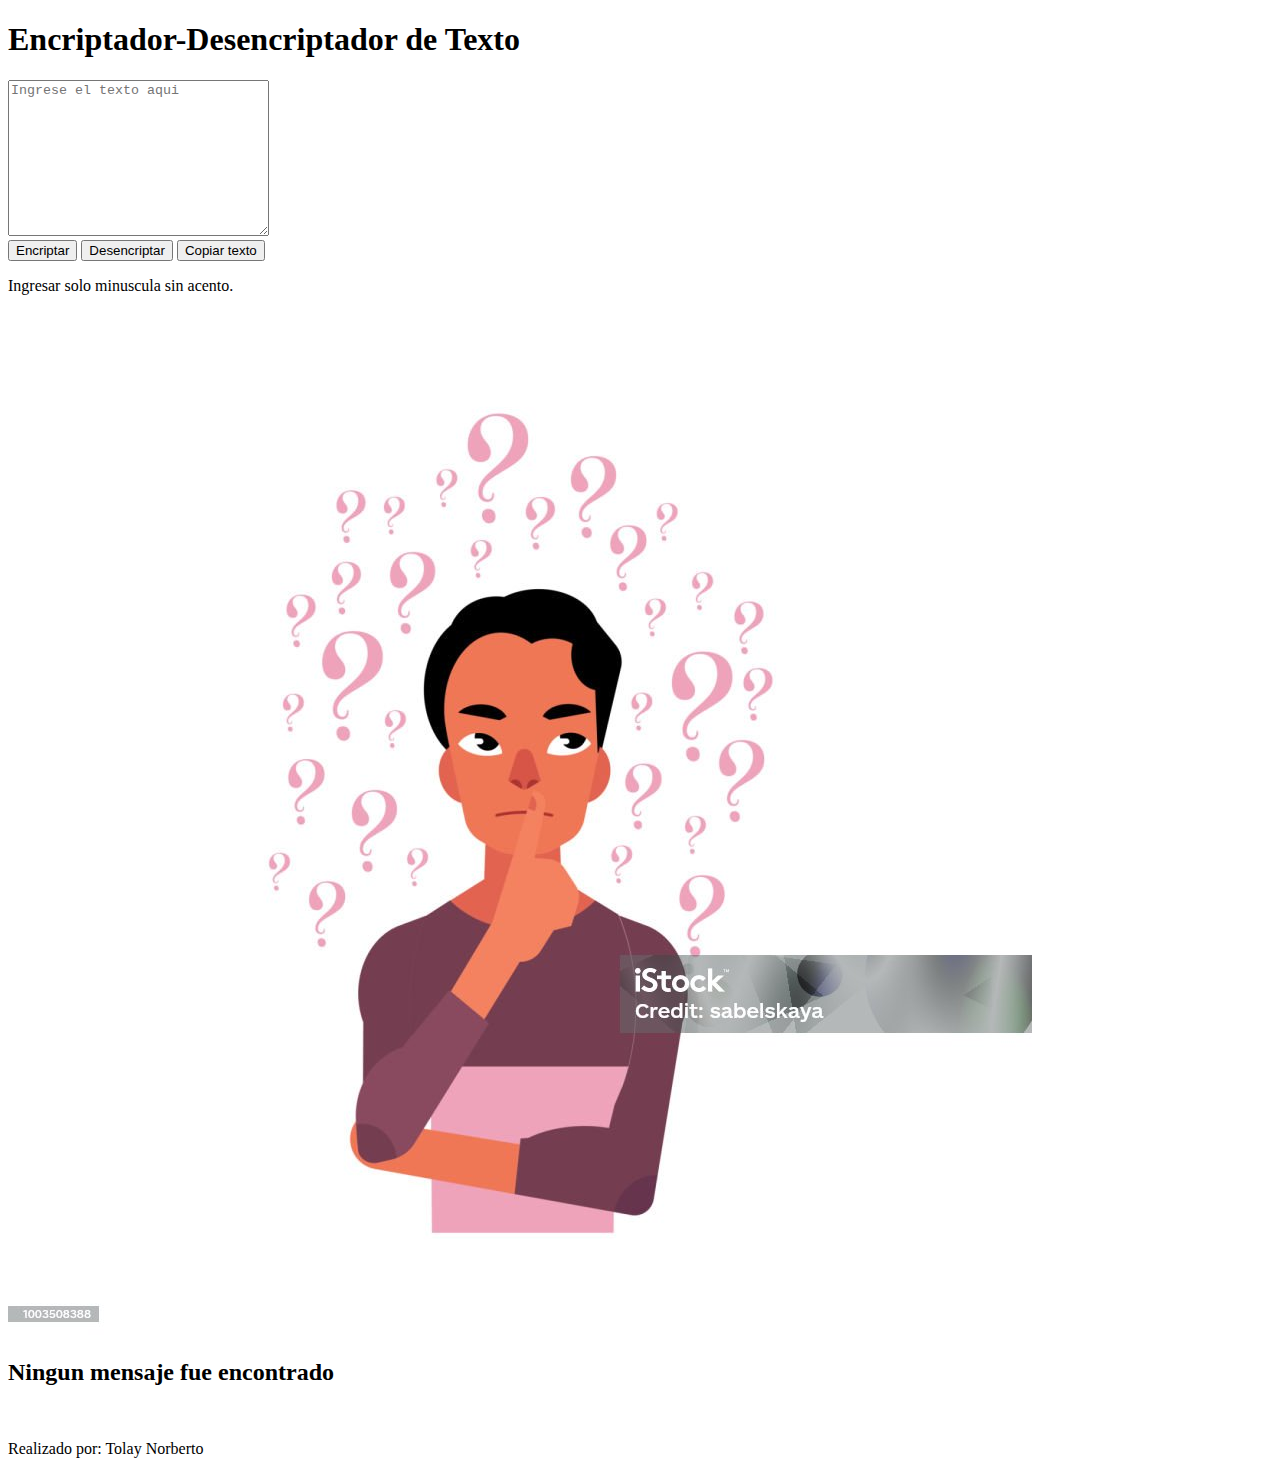
==== index.html @ a1afb592 "Primer Trabajo" ====
<!DOCTYPE html>
<html lang="es">
<head>
    <meta charset="UTF-8">
    <meta name="viewport" content="width=device-width, initial-scale=1.0">
    <title>Trabajo Practico</title>
    <link rel="stylesheet" href="./CSS/estilo.css">
</head>
<body>
    <header>
        <h1>Encriptador-Desencriptador de Texto</h1>
    </header>

    <div class="container">       
        <div class="encriptar">       
           <textarea id="texto"
            class="texto"  cols="30"
            rows="10" 
            placeholder="Ingrese el texto aqui"
            ></textarea>
            
        </div>
        <div class="botones">
            <button class="btn-encriptar" onclick="encriptar()" type="button">Encriptar</button>
            <button class="btn-desencriptar" onclick="desencriptar()" type="button">Desencriptar</button>
            <button class="btn-copia" onclick="copyToClipboard()" type="button">Copiar texto</button>
        </div>
        
        <div id="error-mensaje"></div>
            <div class="termino">
                <p class="termino-parrafo">
                    Ingresar solo minuscula sin acento.
                </p>

            </div>
    
        <div class="encriptado">
            <div class="mensaje-encriptado" id="mensaje-encriptado">
              <img class="encriptado-img" src="./imagenes/buscador.jpg" alt="" id="muñeco">
                <h2 id="titulo-mensaje">Ningun mensaje fue encontrado</h2>
                <p id="parrafo"> </p>
                
                <!--<textarea name="texto" 
                class="texto"
                id="texto"
                
                ></textarea>-->
            </div>
        </div>   
         
    </div>
    <script src="./js/main.js"></script>
   
</body>
<br>
<footer class="footer">
    <p class="pie">Realizado por: Tolay Norberto</p>
</footer>

</html>
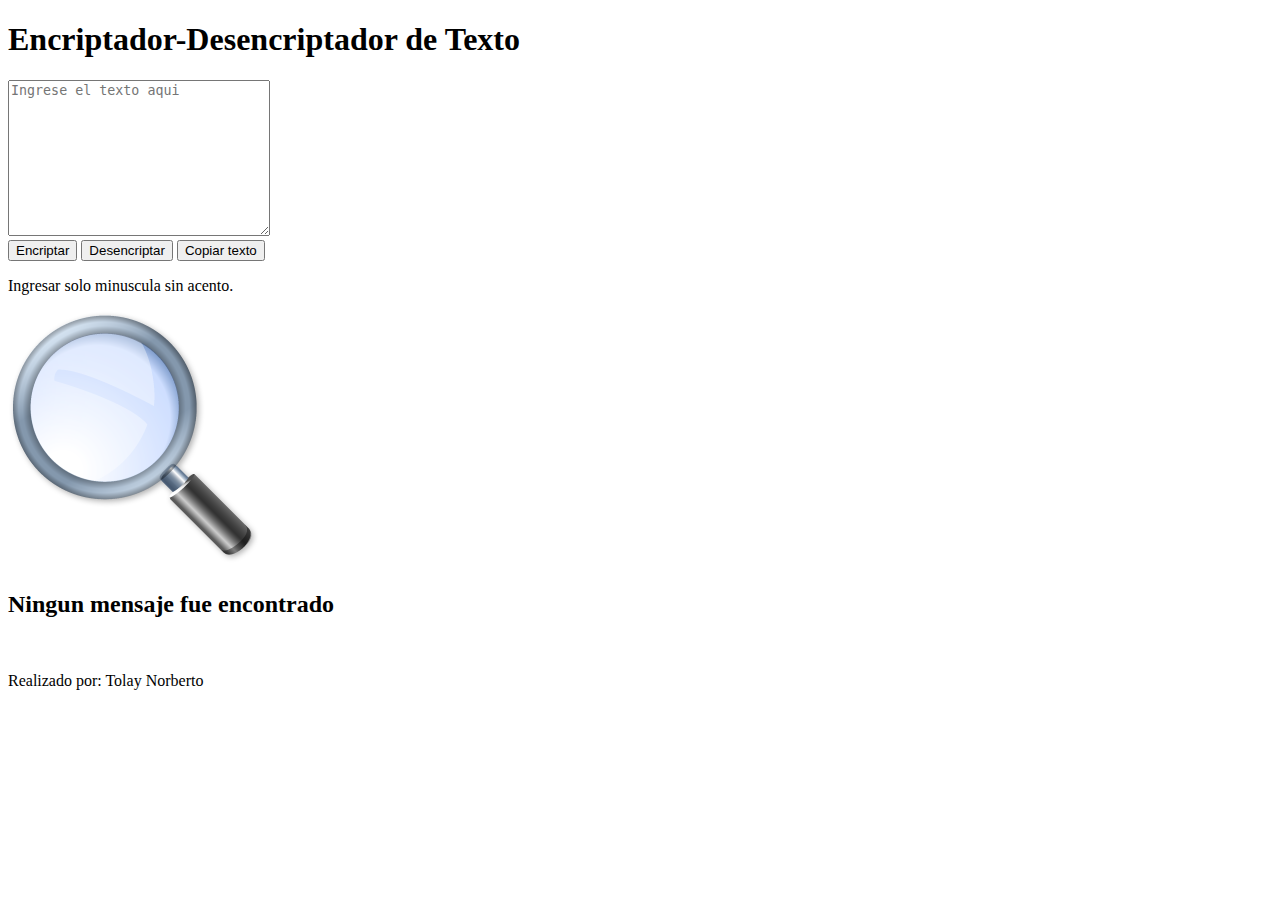
==== commit eb7f0bb3: "Modifica los archivos css y index" ====
--- a/index.html
+++ b/index.html
@@ -35,8 +35,8 @@
             </div>
     
         <div class="encriptado">
-            <div class="mensaje-encriptado" id="mensaje-encriptado">
-              <img class="encriptado-img" src="./imagenes/buscador.jpg" alt="" id="muñeco">
+            <img class="encriptado-img" src="./imagenes/icono.png" alt="" id="muñeco">
+          <div class="mensaje-encriptado" id="mensaje-encriptado">  
                 <h2 id="titulo-mensaje">Ningun mensaje fue encontrado</h2>
                 <p id="parrafo"> </p>
                 
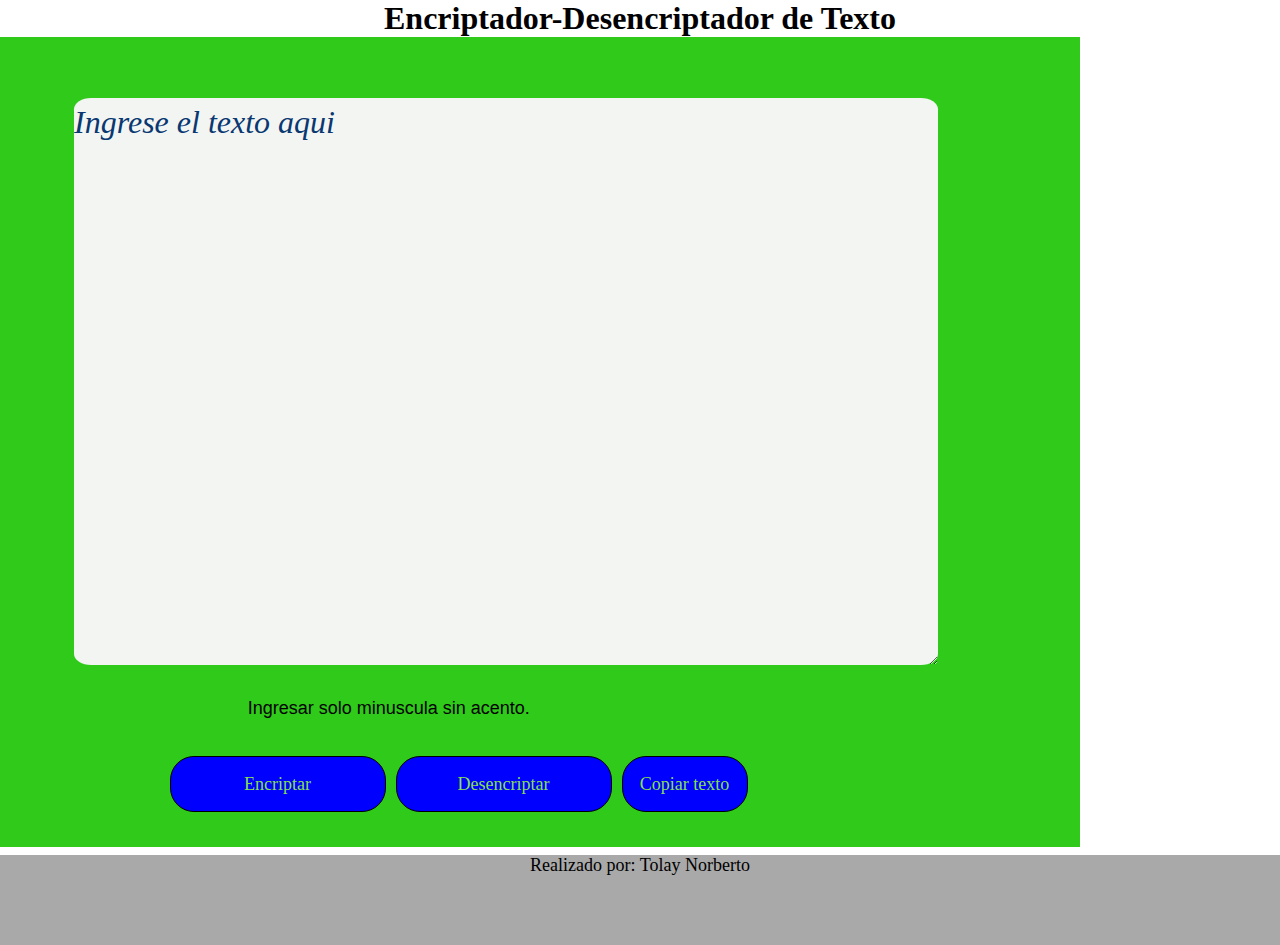
==== commit c23f82c2: "modifico enlace css" ====
--- a/index.html
+++ b/index.html
@@ -4,7 +4,7 @@
     <meta charset="UTF-8">
     <meta name="viewport" content="width=device-width, initial-scale=1.0">
     <title>Trabajo Practico</title>
-    <link rel="stylesheet" href="./CSS/estilo.css">
+    <link rel="stylesheet" href="./css/estilo.css">
 </head>
 <body>
     <header>
--- a/css/estilo.css
+++ b/css/estilo.css
@@ -0,0 +1,469 @@
+*{
+    margin: 0;
+    padding: 0;
+}
+
+h1{
+    font-family: 'Inter';
+    font-size: 32px;
+    color: #000000;
+    text-align: center;
+}
+.container{
+    position:absolute;
+    width: 120vh;
+    height: 90vh;
+    text-align: center;
+    background-color:rgb(47, 202, 26);
+}
+
+.texto{                 
+    position: absolute;
+    width: 80%;
+    height: 70%;
+    left: 5%;
+    top: 5%;
+    margin: 20px;
+    border: none;
+    border-radius: 2%;
+    font-family: "Inter";
+    font-style: italic;
+    font-size: 32px;
+    font-weight: 400;
+    line-height: 150%;
+    background-color: #f3f5f3;
+    color: black;
+}
+
+.texto::placeholder{
+    color: #0a3871;
+}
+
+.texto:focus,
+.texto:active{
+    border: none;
+    outline: none;
+}
+
+.termino{
+    width: 60%;
+    height: 90%;
+}
+.termino-parrafo{
+    font-size: 18px;
+    font-family: 'arial';
+    text-align: center;
+    position: relative;
+    left: 10%;
+    height: 8px;
+    top: 90%;
+    
+}
+
+.botones{
+    display: flex;
+    flex-direction: row;
+    align-items: flex-start;
+    padding: 1% 0;
+    position: absolute;
+    width: 80%;
+    left: 12%;
+    top: 85%;
+}
+.btn-encriptar{
+    align-items: center;
+    justify-content: center;
+    padding: 2%;
+    width: 25%;
+    gap: 8px;
+    margin: 20px;
+    margin-right: 5px;
+    margin-left: 40px;
+    background-color: blue;
+    border: 1px solid #000000;
+    border-radius: 24px;
+    font-family: "Inter";
+    font-size: 18px;
+    line-height: 19px;
+    text-align: center;
+    color: #84df50;
+}
+.btn-desencriptar{
+    box-sizing: border-box;
+    display: flex;
+    align-items: flex-start;
+    flex-direction: row;
+    justify-content: center;
+    padding: 2%;
+    margin: 20px;
+    margin-right: 5px;
+    margin-left: 5px;
+    gap: 8%;
+    width: 25%;
+    background: blue;
+    border: 1px solid #000000;
+    border-radius: 24px;
+    font-family: 'Inter';
+    font-weight: 400;
+    font-size: 18px;
+    line-height: 19px;
+    text-align: center;
+    color: #84df50;
+}
+.btn-copia{
+    box-sizing: border-box;
+    border: 1px solid black;
+    font-size: 18px;
+    font-family: "Inter";
+    color: #84df50;
+    background-color: blue;
+    border: 1px solid #000000;
+    border-radius: 24px;
+    gap: 8%;
+    padding: 2%;
+    margin: 20px;
+    margin-left: 5px;
+    font-weight: 400;
+    line-height: 19px;
+
+}
+.btn-encriptar:hover,
+.btn-desencriptar:hover,
+.btn-copia:hover{
+    margin: 0.3%;
+    width: 24.5%;
+    padding: 1.8%;
+
+}
+.encriptado{
+    display: flex;
+    justify-content: center;
+    align-items: center;
+    position: absolute;
+    width: 40%;
+    height: 90%;
+    left: 120%;
+    margin: 2%;
+    padding: 10px;
+    top: 0.2%;
+    background-color: #f3f5f3;
+    box-shadow: 0px 24px 32px --8px rgba(0, 0, 0, 0.08);
+    border-radius: 32px;
+}
+.mensaje-encriptado{
+    display: flex;   
+    padding: 1%;
+    align-items: center;
+    justify-content: center;
+    flex-direction: column;
+    width: 100%;
+    gap: 16px;
+    position: absolute;
+    top: 65%;
+    text-align: center;
+}
+
+.encriptado-img{
+    position: absolute;
+    width: 80%;
+    height: 50%;
+    top: 10%;
+    
+}
+
+#error-mensaje{
+    font-family: "Inter";
+    font-size: 24px;
+    margin: 5px;
+}
+.footer{
+    position: absolute;
+    top:95%;
+    width:100%;
+    height: 10%;
+    background-color:darkgray;
+    margin: 0%;
+    padding: 0%;
+}
+.pie{
+    font-size: 18px;
+    font-family: "Inter";
+    text-align: center;
+    color: black;
+}
+
+/* Responsive */
+
+@media (max-width: 1024px) { 
+    .container{
+        display: flex;
+        flex-direction: row;
+        background-color: #3333FF;
+    }
+    .encriptar{
+        width: 100%;
+    }
+    h1{
+        font-family: 'Inter';
+        width: 80%;
+        font-size: 32px;
+        color: #000000;
+        text-align: center;
+    }
+    .texto{
+        width: 80%;
+        height: 40%;
+        left: 1%;
+        top: 5%;
+    }
+    .termino{
+        width: 80%;
+        left: 10%;
+        top: 67%;
+    }
+    .termino p{
+        right: 0%;
+        font-size: 16px;
+    }
+    .botones{
+        width: 80%;
+        height: 10%;
+        top: 70%;
+    }
+    .btn-encriptar,
+    .btn-desencriptar,
+    .btn-copia{
+        
+        width: 48%;
+        border-radius: 16px;
+    }
+    .btn-encriptar:hover,
+    .btn-desencriptar:hover,
+    .btn-copia:hover{
+        margin: 0.3%;
+        width: 47.5%;
+        padding: 1.8%;
+    }
+    .encriptado{
+        width: 60%;
+        height: 40%;
+        left: 10%;
+        top: 100%;
+    }
+    .mensaje-encriptado{
+        width: 100%;
+        top: 5%;
+    }
+    .mensaje-encriptado h2{
+        width: 60%;
+        font-family: 'Inter';
+        font-size: 24px;
+        font-weight: 700;
+        font-style: normal;
+        line-height: 120%;
+        text-align: center;
+        color: #343a40;
+    }
+    
+    .mensaje-encriptado p{
+        font-family: 'Inter';
+        width: 80%;
+        font-style: normal;
+        font-weight: 400;
+        font-size: 16px;
+        line-height: 150%;
+        text-align: center;
+        color:#495057;
+    }
+    .encriptado-img{
+        width: 50%;
+        height: 40%;
+        top: 10;
+        margin: 10px;
+        
+    }
+    .error-mensaje{
+        width: 3%;
+        top: auto;
+        margin: 1%;
+        padding: 1.5%;
+    }
+    .footer{
+        width: 100%;
+        height: 10%;
+        margin: 1.5%;
+        padding: 1%;
+    } 
+    } 
+/* Responsive design */    
+   @media (max-width: 768px) { 
+    .container{
+        width: 100%;
+        display: flex;
+        flex-direction: row;
+        background-color: #ff33FF;
+    }
+    .encriptar{
+        width: 100%;
+    } 
+     
+    h1{
+        font-family: 'Inter';
+        font-size: 32px;
+        color: #000000;
+        text-align: center;
+    }
+    .texto{
+        width: 80%;
+        height: 40%;
+        left: 1%;
+        top: 5%;
+    }
+    .termino{
+        width:40%;
+        left: 10%;
+        top: 67%;
+    }
+    .termino p{
+        top: 70%;
+        left: 1%;
+        margin: 1%;
+        font-size: 16px;
+    }
+    .botones{
+        width: 80%;
+        height: 10%;
+        top: 70%;
+    }
+    .btn-encriptar,
+    .btn-desencriptar,
+    .btn-copia{
+        margin: 0.5%;
+        width: 68%;
+        border-radius: 16px;
+    }
+    .btn-encriptar:hover,
+    .btn-desencriptar:hover,
+    .btn-copia:hover{
+        margin: 0.3%;
+        width: 47.5%;
+        padding: 1.8%;
+    }
+    .encriptado{
+        width: 80%;
+        height: 40%;
+        left: 10%;
+        top: 100%;
+    }
+    .mensaje-encriptado{
+        width: 100%;
+        top: 5%;
+    }
+    .encriptado-img{
+        width: 50%;
+        top: 0;
+        display: none;
+        visibility: hidden;
+    }
+    .error-mensaje{
+        width: 3%;
+        top:0.5%;
+        margin: 1%;
+        padding: 1.5%;
+    }
+    .footer{
+        width: 100%;
+        height: 10%;
+        top: 150%;
+        margin: 1.5%;
+        padding: 1%;
+    }
+   } 
+   @media (max-width: 480px) { 
+    .container{
+        display: flex;
+        flex-direction: row;
+        background-color: #339933;
+    }
+    .encriptar{
+        width: 100%;
+    } 
+     
+    h1{
+        font-family: 'Inter';
+        font-size: 32px;
+        color: #000000;
+        text-align: center;
+    } 
+    .texto{
+        width: 80%;
+        height: 40%;
+        left: 1%;
+        top: 5%;
+    }
+    .termino{
+        width: 80%;
+        left: 10%;
+        top: 67%;
+    }
+    .termino p{
+        font-size: 16px;
+    }
+    .botones{
+        width: 80%;
+        height: 10%;
+        top: 70%;
+    }
+    .btn-encriptar,
+    .btn-desencriptar,
+    .btn-copia{
+        width: 48%;
+        border-radius: 16px;
+    }
+    .btn-encriptar:hover,
+    .btn-desencriptar:hover,
+    .btn-copia:hover{
+        margin: 0.3%;
+        width: 47.5%;
+        padding: 1.8%;
+    }
+    .encriptado{
+        width: 60%;
+        height: 40%;
+        left: 10%;
+        top: 100%;
+    }
+    .mensaje-encriptado{
+        width: 100%;
+        top: 5%;
+    }
+    .encriptado-img{
+        width: 50%;
+        top: 0;
+        display: none;
+        visibility: hidden;
+    }
+    .error-mensaje{
+        width: 3%;
+        top: auto;
+        margin: 1%;
+        padding: 1.5%;
+    }
+    .footer{
+        width: 100%;
+        height: 10%;
+        top: 150%;
+        margin: 1.5%;
+        padding: 1%;
+    }
+   
+}
+
+
+
+
+
+
+
+
+
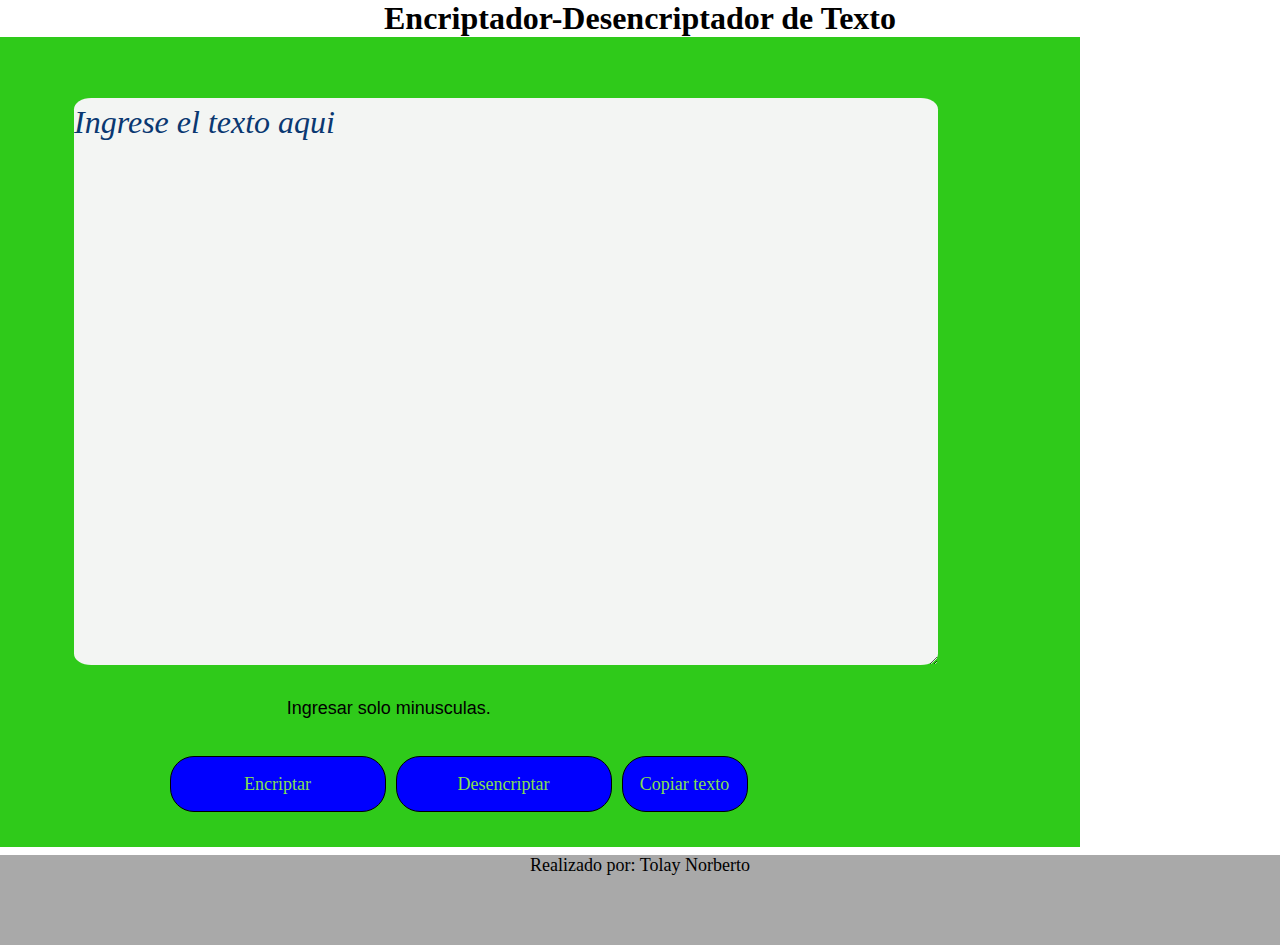
==== commit 157725cc: "Modifico el archivo index, js y css" ====
--- a/index.html
+++ b/index.html
@@ -29,9 +29,7 @@
         <div id="error-mensaje"></div>
             <div class="termino">
                 <p class="termino-parrafo">
-                    Ingresar solo minuscula sin acento.
-                </p>
-
+                    Ingresar solo minusculas. </p>
             </div>
     
         <div class="encriptado">
--- a/css/estilo.css
+++ b/css/estilo.css
@@ -1,469 +1,466 @@
-*{
-    margin: 0;
-    padding: 0;
-}
-
-h1{
-    font-family: 'Inter';
-    font-size: 32px;
-    color: #000000;
-    text-align: center;
-}
-.container{
-    position:absolute;
-    width: 120vh;
-    height: 90vh;
-    text-align: center;
-    background-color:rgb(47, 202, 26);
-}
-
-.texto{                 
-    position: absolute;
-    width: 80%;
-    height: 70%;
-    left: 5%;
-    top: 5%;
-    margin: 20px;
-    border: none;
-    border-radius: 2%;
-    font-family: "Inter";
-    font-style: italic;
-    font-size: 32px;
-    font-weight: 400;
-    line-height: 150%;
-    background-color: #f3f5f3;
-    color: black;
-}
-
-.texto::placeholder{
-    color: #0a3871;
-}
-
-.texto:focus,
-.texto:active{
-    border: none;
-    outline: none;
-}
-
-.termino{
-    width: 60%;
-    height: 90%;
-}
-.termino-parrafo{
-    font-size: 18px;
-    font-family: 'arial';
-    text-align: center;
-    position: relative;
-    left: 10%;
-    height: 8px;
-    top: 90%;
-    
-}
-
-.botones{
-    display: flex;
-    flex-direction: row;
-    align-items: flex-start;
-    padding: 1% 0;
-    position: absolute;
-    width: 80%;
-    left: 12%;
-    top: 85%;
-}
-.btn-encriptar{
-    align-items: center;
-    justify-content: center;
-    padding: 2%;
-    width: 25%;
-    gap: 8px;
-    margin: 20px;
-    margin-right: 5px;
-    margin-left: 40px;
-    background-color: blue;
-    border: 1px solid #000000;
-    border-radius: 24px;
-    font-family: "Inter";
-    font-size: 18px;
-    line-height: 19px;
-    text-align: center;
-    color: #84df50;
-}
-.btn-desencriptar{
-    box-sizing: border-box;
-    display: flex;
-    align-items: flex-start;
-    flex-direction: row;
-    justify-content: center;
-    padding: 2%;
-    margin: 20px;
-    margin-right: 5px;
-    margin-left: 5px;
-    gap: 8%;
-    width: 25%;
-    background: blue;
-    border: 1px solid #000000;
-    border-radius: 24px;
-    font-family: 'Inter';
-    font-weight: 400;
-    font-size: 18px;
-    line-height: 19px;
-    text-align: center;
-    color: #84df50;
-}
-.btn-copia{
-    box-sizing: border-box;
-    border: 1px solid black;
-    font-size: 18px;
-    font-family: "Inter";
-    color: #84df50;
-    background-color: blue;
-    border: 1px solid #000000;
-    border-radius: 24px;
-    gap: 8%;
-    padding: 2%;
-    margin: 20px;
-    margin-left: 5px;
-    font-weight: 400;
-    line-height: 19px;
-
-}
-.btn-encriptar:hover,
-.btn-desencriptar:hover,
-.btn-copia:hover{
-    margin: 0.3%;
-    width: 24.5%;
-    padding: 1.8%;
-
-}
-.encriptado{
-    display: flex;
-    justify-content: center;
-    align-items: center;
-    position: absolute;
-    width: 40%;
-    height: 90%;
-    left: 120%;
-    margin: 2%;
-    padding: 10px;
-    top: 0.2%;
-    background-color: #f3f5f3;
-    box-shadow: 0px 24px 32px --8px rgba(0, 0, 0, 0.08);
-    border-radius: 32px;
-}
-.mensaje-encriptado{
-    display: flex;   
-    padding: 1%;
-    align-items: center;
-    justify-content: center;
-    flex-direction: column;
-    width: 100%;
-    gap: 16px;
-    position: absolute;
-    top: 65%;
-    text-align: center;
-}
-
-.encriptado-img{
-    position: absolute;
-    width: 80%;
-    height: 50%;
-    top: 10%;
-    
-}
-
-#error-mensaje{
-    font-family: "Inter";
-    font-size: 24px;
-    margin: 5px;
-}
-.footer{
-    position: absolute;
-    top:95%;
-    width:100%;
-    height: 10%;
-    background-color:darkgray;
-    margin: 0%;
-    padding: 0%;
-}
-.pie{
-    font-size: 18px;
-    font-family: "Inter";
-    text-align: center;
-    color: black;
-}
-
-/* Responsive */
-
-@media (max-width: 1024px) { 
-    .container{
-        display: flex;
-        flex-direction: row;
-        background-color: #3333FF;
-    }
-    .encriptar{
-        width: 100%;
-    }
-    h1{
-        font-family: 'Inter';
-        width: 80%;
-        font-size: 32px;
-        color: #000000;
-        text-align: center;
-    }
-    .texto{
-        width: 80%;
-        height: 40%;
-        left: 1%;
-        top: 5%;
-    }
-    .termino{
-        width: 80%;
-        left: 10%;
-        top: 67%;
-    }
-    .termino p{
-        right: 0%;
-        font-size: 16px;
-    }
-    .botones{
-        width: 80%;
-        height: 10%;
-        top: 70%;
-    }
-    .btn-encriptar,
-    .btn-desencriptar,
-    .btn-copia{
-        
-        width: 48%;
-        border-radius: 16px;
-    }
-    .btn-encriptar:hover,
-    .btn-desencriptar:hover,
-    .btn-copia:hover{
-        margin: 0.3%;
-        width: 47.5%;
-        padding: 1.8%;
-    }
-    .encriptado{
-        width: 60%;
-        height: 40%;
-        left: 10%;
-        top: 100%;
-    }
-    .mensaje-encriptado{
-        width: 100%;
-        top: 5%;
-    }
-    .mensaje-encriptado h2{
-        width: 60%;
-        font-family: 'Inter';
-        font-size: 24px;
-        font-weight: 700;
-        font-style: normal;
-        line-height: 120%;
-        text-align: center;
-        color: #343a40;
-    }
-    
-    .mensaje-encriptado p{
-        font-family: 'Inter';
-        width: 80%;
-        font-style: normal;
-        font-weight: 400;
-        font-size: 16px;
-        line-height: 150%;
-        text-align: center;
-        color:#495057;
-    }
-    .encriptado-img{
-        width: 50%;
-        height: 40%;
-        top: 10;
-        margin: 10px;
-        
-    }
-    .error-mensaje{
-        width: 3%;
-        top: auto;
-        margin: 1%;
-        padding: 1.5%;
-    }
-    .footer{
-        width: 100%;
-        height: 10%;
-        margin: 1.5%;
-        padding: 1%;
-    } 
-    } 
-/* Responsive design */    
-   @media (max-width: 768px) { 
-    .container{
-        width: 100%;
-        display: flex;
-        flex-direction: row;
-        background-color: #ff33FF;
-    }
-    .encriptar{
-        width: 100%;
-    } 
-     
-    h1{
-        font-family: 'Inter';
-        font-size: 32px;
-        color: #000000;
-        text-align: center;
-    }
-    .texto{
-        width: 80%;
-        height: 40%;
-        left: 1%;
-        top: 5%;
-    }
-    .termino{
-        width:40%;
-        left: 10%;
-        top: 67%;
-    }
-    .termino p{
-        top: 70%;
-        left: 1%;
-        margin: 1%;
-        font-size: 16px;
-    }
-    .botones{
-        width: 80%;
-        height: 10%;
-        top: 70%;
-    }
-    .btn-encriptar,
-    .btn-desencriptar,
-    .btn-copia{
-        margin: 0.5%;
-        width: 68%;
-        border-radius: 16px;
-    }
-    .btn-encriptar:hover,
-    .btn-desencriptar:hover,
-    .btn-copia:hover{
-        margin: 0.3%;
-        width: 47.5%;
-        padding: 1.8%;
-    }
-    .encriptado{
-        width: 80%;
-        height: 40%;
-        left: 10%;
-        top: 100%;
-    }
-    .mensaje-encriptado{
-        width: 100%;
-        top: 5%;
-    }
-    .encriptado-img{
-        width: 50%;
-        top: 0;
-        display: none;
-        visibility: hidden;
-    }
-    .error-mensaje{
-        width: 3%;
-        top:0.5%;
-        margin: 1%;
-        padding: 1.5%;
-    }
-    .footer{
-        width: 100%;
-        height: 10%;
-        top: 150%;
-        margin: 1.5%;
-        padding: 1%;
-    }
-   } 
-   @media (max-width: 480px) { 
-    .container{
-        display: flex;
-        flex-direction: row;
-        background-color: #339933;
-    }
-    .encriptar{
-        width: 100%;
-    } 
-     
-    h1{
-        font-family: 'Inter';
-        font-size: 32px;
-        color: #000000;
-        text-align: center;
-    } 
-    .texto{
-        width: 80%;
-        height: 40%;
-        left: 1%;
-        top: 5%;
-    }
-    .termino{
-        width: 80%;
-        left: 10%;
-        top: 67%;
-    }
-    .termino p{
-        font-size: 16px;
-    }
-    .botones{
-        width: 80%;
-        height: 10%;
-        top: 70%;
-    }
-    .btn-encriptar,
-    .btn-desencriptar,
-    .btn-copia{
-        width: 48%;
-        border-radius: 16px;
-    }
-    .btn-encriptar:hover,
-    .btn-desencriptar:hover,
-    .btn-copia:hover{
-        margin: 0.3%;
-        width: 47.5%;
-        padding: 1.8%;
-    }
-    .encriptado{
-        width: 60%;
-        height: 40%;
-        left: 10%;
-        top: 100%;
-    }
-    .mensaje-encriptado{
-        width: 100%;
-        top: 5%;
-    }
-    .encriptado-img{
-        width: 50%;
-        top: 0;
-        display: none;
-        visibility: hidden;
-    }
-    .error-mensaje{
-        width: 3%;
-        top: auto;
-        margin: 1%;
-        padding: 1.5%;
-    }
-    .footer{
-        width: 100%;
-        height: 10%;
-        top: 150%;
-        margin: 1.5%;
-        padding: 1%;
-    }
-   
-}
-
-
-
-
-
-
-
-
-
+*{
+    margin: 0;
+    padding: 0;
+}
+
+h1{
+    font-family: 'Inter';
+    font-size: 32px;
+    color: #000000;
+    text-align: center;
+}
+.container{
+    position:absolute;
+    width: 120vh;
+    height: 90vh;
+    text-align: center;
+    background-color:rgb(47, 202, 26);
+}
+
+.texto{                 
+    position: absolute;
+    width: 80%;
+    height: 70%;
+    left: 5%;
+    top: 5%;
+    margin: 20px;
+    border: none;
+    border-radius: 2%;
+    font-family: "Inter";
+    font-style: italic;
+    font-size: 32px;
+    font-weight: 400;
+    line-height: 150%;
+    background-color: #f3f5f3;
+    color: black;
+}
+
+.texto::placeholder{
+    color: #0a3871;
+}
+
+.texto:focus,
+.texto:active{
+    border: none;
+    outline: none;
+}
+
+.termino{
+    width: 60%;
+    height: 90%;
+}
+.termino-parrafo{
+    font-size: 18px;
+    font-family: 'arial';
+    text-align: center;
+    position: relative;
+    left: 10%;
+    height: 8px;
+    top: 90%;
+    
+}
+
+.botones{
+    display: flex;
+    flex-direction: row;
+    align-items: flex-start;
+    padding: 1% 0;
+    position: absolute;
+    width: 80%;
+    left: 12%;
+    top: 85%;
+}
+.btn-encriptar{
+    align-items: center;
+    justify-content: center;
+    padding: 2%;
+    width: 25%;
+    gap: 8px;
+    margin: 20px;
+    margin-right: 5px;
+    margin-left: 40px;
+    background-color: blue;
+    border: 1px solid #000000;
+    border-radius: 24px;
+    font-family: "Inter";
+    font-size: 18px;
+    line-height: 19px;
+    text-align: center;
+    color: #84df50;
+}
+.btn-desencriptar{
+    box-sizing: border-box;
+    display: flex;
+    align-items: flex-start;
+    flex-direction: row;
+    justify-content: center;
+    padding: 2%;
+    margin: 20px;
+    margin-right: 5px;
+    margin-left: 5px;
+    gap: 8%;
+    width: 25%;
+    background: blue;
+    border: 1px solid #000000;
+    border-radius: 24px;
+    font-family: 'Inter';
+    font-weight: 400;
+    font-size: 18px;
+    line-height: 19px;
+    text-align: center;
+    color: #84df50;
+}
+.btn-copia{
+    box-sizing: border-box;
+    border: 1px solid black;
+    font-size: 18px;
+    font-family: "Inter";
+    color: #84df50;
+    background-color: blue;
+    border: 1px solid #000000;
+    border-radius: 24px;
+    gap: 8%;
+    padding: 2%;
+    margin: 20px;
+    margin-left: 5px;
+    font-weight: 400;
+    line-height: 19px;
+
+}
+.btn-encriptar:hover,
+.btn-desencriptar:hover,
+.btn-copia:hover{
+    margin: 0.3%;
+    width: 15.5%;
+    padding: 1.8%;
+
+}
+.encriptado{
+    display: flex;
+    justify-content: center;
+    align-items: center;
+    position: absolute;
+    width: 40%;
+    height: 90%;
+    left: 120%;
+    margin: 2%;
+    padding: 10px;
+    top: 0.2%;
+    background-color: #f3f5f3;
+    box-shadow: 0px 24px 32px --8px rgba(0, 0, 0, 0.08);
+    border-radius: 32px;
+}
+.encriptado-img{
+    position: absolute;
+    width: 80%;
+    height: 50%;
+    top: 10%;    
+}
+.mensaje-encriptado{
+    display: flex;   
+    padding: 1%;
+    align-items: center;
+    justify-content: center;
+    flex-direction: column;
+    width: 100%;
+    gap: 16px;
+    position: absolute;
+    top: 65%;
+    text-align: center;
+}
+
+
+#error-mensaje{
+    font-family: "Inter";
+    font-size: 24px;
+    margin: 5px;
+}
+.footer{
+    position: absolute;
+    top:95%;
+    width:100%;
+    height: 10%;
+    background-color:darkgray;
+    margin: 0%;
+    padding: 0%;
+}
+.pie{
+    font-size: 18px;
+    font-family: "Inter";
+    text-align: center;
+    color: black;
+}
+
+/* Responsive design */
+
+@media (max-width: 1024px) { 
+    .container{
+        display: flex;
+        flex-direction: row;
+        background-color: #3333FF;
+    }
+    .encriptar{
+        width: 100%;
+        height: 40%;
+    }
+    h1{
+        font-family: 'Inter';
+        width: 80%;
+        font-size: 32px;
+        color: #000000;
+    }
+    .texto{
+        width: 80%;
+        height: 50%;
+        left: 1%;
+        top: 5%;
+    }
+    .termino{
+        width: 80%;
+        left: 10%;
+        top: 67%;
+    }
+    .termino p{
+        right: 0%;
+        font-size: 16px;
+    }
+    .botones{
+        width: 50%;
+        height: 10%;
+        top: 70%;
+    }
+    .btn-encriptar,
+    .btn-desencriptar,
+    .btn-copia{   
+        width: 48%;
+        border-radius: 16px;
+    }
+    .btn-encriptar:hover,
+    .btn-desencriptar:hover,
+    .btn-copia:hover{
+        margin: 0.3%;
+        width: 37.5%;
+        padding: 1.8%;
+    }
+    .encriptado{
+        width: 60%;
+        height: 40%;
+        left: 10%;
+        top: 120%;
+    }
+    .mensaje-encriptado{
+        width: 100%;
+        height: 20%;
+        top: 80%;
+    }
+    .mensaje-encriptado h2{
+        width: 60%;
+        font-family: 'Inter';
+        font-size: 24px;
+        font-weight: 700;
+        font-style: normal;
+        line-height: 120%;
+        text-align: center;
+        color: #343a40;
+    }
+    
+    .mensaje-encriptado p{
+        font-family: 'Inter';
+        width: 80%;
+        font-style: normal;
+        font-weight: 400;
+        font-size: 16px;
+        line-height: 150%;
+        text-align: center;
+        color:#495057;
+    }
+    .encriptado-img{
+        width: 50%;
+        height: 40%;
+       
+    }
+    .error-mensaje{
+        width: 3%;
+        top: auto;
+        margin: 1%;
+        padding: 1.5%;
+    }
+    .footer{
+        width: 100%;
+        height: 10%;
+        top: 10%;
+        margin: 1.5%;
+        padding: 1%;
+    } 
+}
+    
+@media (max-width: 768px) { 
+    .container{
+        width: 100%;
+        display: flex;
+        flex-direction: row;
+        background-color: #ff33FF;
+    }
+    .encriptar{
+        width: 100%;
+        height: 60%;
+    }   
+    h1{
+        font-family: 'Inter';
+        font-size: 14px;
+        color: #000000;
+        text-align: center;
+        margin: 2%;
+    }
+    .texto{
+        width: 90%;
+        height: 50%;
+        margin: 5%;
+    
+    }
+    .termino{
+        width:40%;
+        left: 10%;
+        top: 67%;
+    }
+    .termino p{
+        top: 70%;
+        left: 1%;
+        margin: 15%;
+        font-size: 16px;
+    }
+    .botones{
+        width: 60%;
+        height: 10%;
+        margin: 1%;
+    }
+    .btn-encriptar,
+    .btn-desencriptar,
+    .btn-copia{
+        margin: 0.5%;
+        width: 20%;
+        border-radius: 16px;
+    }
+    .btn-encriptar:hover,
+    .btn-desencriptar:hover,
+    .btn-copia:hover{
+        margin: 0.3%;
+        width: 47.5%;
+        padding: 1.8%;
+    }
+    .encriptado{
+        width: 90%;
+        height: 80%;
+        margin: 15%;
+        left: 1%;
+        top: 150%;
+    }
+    .mensaje-encriptado{
+        width: 100%;
+        height: 90%;
+    }
+    .encriptado-img{
+        width: 30%;
+        height: 20%;
+    }
+    .error-mensaje{
+        width: 3%;
+        top:0.5%;
+        margin: 1%;
+        padding: 1.5%;
+    }
+    .footer{
+        width: 100%;
+        height: 10%;
+        top: 150%;
+        margin: 1.5%;
+        padding: 1%;
+    }
+   } 
+   @media (max-width: 480px) { 
+    .container{
+        display: flex;
+        flex-direction: row;
+        background-color: #339933;
+    }
+    .encriptar{
+        width: 100%;
+    } 
+     
+    h1{
+        font-family: 'Inter';
+        font-size: 32px;
+        color: #000000;
+        text-align: center;
+    } 
+    .texto{
+        width: 80%;
+        height: 40%;
+        left: 1%;
+        top: 5%;
+    }
+    .termino{
+        width: 80%;
+        left: 10%;
+        top: 67%;
+    }
+    .termino p{
+        font-size: 16px;
+    }
+    .botones{
+        width: 80%;
+        height: 10%;
+        top: 70%;
+    }
+    .btn-encriptar,
+    .btn-desencriptar,
+    .btn-copia{
+        width: 48%;
+        border-radius: 16px;
+    }
+    .btn-encriptar:hover,
+    .btn-desencriptar:hover,
+    .btn-copia:hover{
+        margin: 0.3%;
+        width: 47.5%;
+        padding: 1.8%;
+    }
+    .encriptado{
+        width: 60%;
+        height: 40%;
+        left: 10%;
+        top: 100%;
+    }
+    .mensaje-encriptado{
+        width: 100%;
+        top: 5%;
+    }
+    .encriptado-img{
+        width: 40%;
+        height: 20%;
+        
+    }
+    .error-mensaje{
+        width: 3%;
+        top: auto;
+        margin: 1%;
+        padding: 1.5%;
+    }
+    .footer{
+        width: 100%;
+        height: 10%;
+        top: 150%;
+        margin: 1.5%;
+        padding: 1%;
+    }
+   
+}
+
+
+
+
+
+
+
+
+
